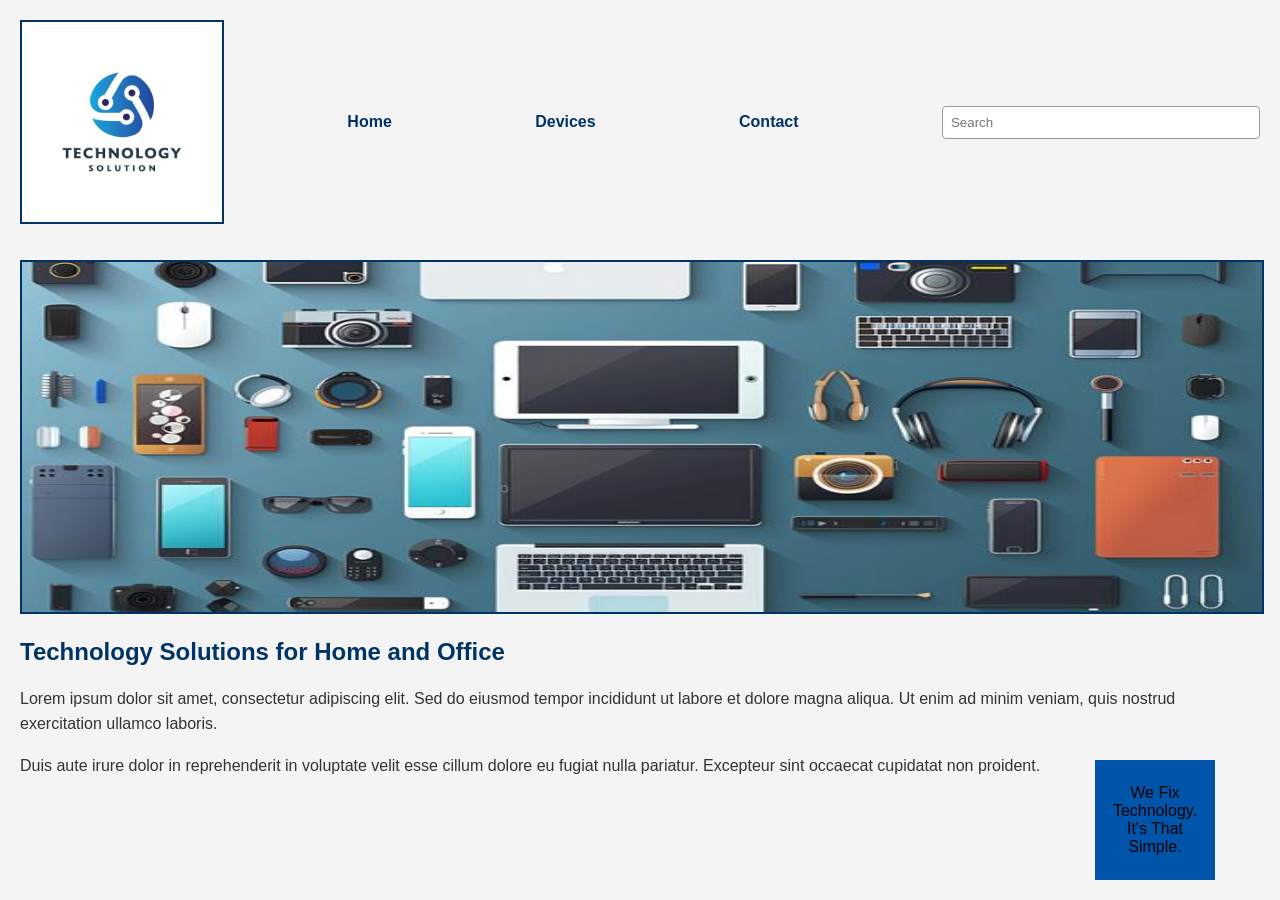
==== index.html @ 738a14a9 "first commit" ====
<!DOCTYPE html>
<html>

<head>
    <meta charset="UTF-8">
    <link rel="stylesheet" href="style.css">
    
    <title>Technology Solutions</title>
</head>

<body>
    <header>
        <img src = "Technology Solutions Logo.jpg" width="200px" height="200px" alt ="Tech Solutions Logo">
        <a href="index.html">Home</a>
        <a href="devices.html">Devices</a>
        <a href="contacts.html">Contact</a>
        <input type="text" placeholder="Search">
    </header>

    <br><br>

    <img src="A New Home Page Banner.jpg" class="home-page">

    <h2>Technology Solutions for Home and Office</h2>

    <p>
        Lorem ipsum dolor sit amet, consectetur adipiscing elit.
        Sed do eiusmod tempor incididunt ut labore et dolore magna aliqua.
        Ut enim ad minim veniam, quis nostrud exercitation ullamco laboris.
    </p>

    <p>
        Duis aute irure dolor in reprehenderit in voluptate velit esse
        cillum dolore eu fugiat nulla pariatur. Excepteur sint occaecat
        cupidatat non proident.
    </p>

    <div class = "home-info">We Fix Technology. It's That Simple.</div>

</body>

</html>
---- style.css ----
body {
    font-family: Arial, Helvetica, sans-serif;
    background-color: #f4f4f4;
    color: #333333;
    margin: 20px;
}

header {
    display: flex;
    justify-content: space-between;
    align-items: center;
}

h2:first-of-type {
    color: #003366;
}

a {
    text-decoration: none;
    color: #003366;
    font-weight: bold;
    margin-right: 20px;
}

a:hover {
    color: #0077cc;
}

input[type="text"],
input[type="email"],
textarea {
    width: 300px;
    padding: 8px;
    border: 1px solid #999999;
    border-radius: 4px;
}

img {
    border: 2px solid #003366;
}

h2 {
    color: #003366;
}

h3 {
    color: #0055aa;
}

p {
    line-height: 1.6;
}

ul {
    line-height: 1.8;
}

button {
    background-color: #003366;
    color: white;
    border: none;
    padding: 10px 18px;
    font-size: 16px;
    border-radius: 5px;
    cursor: pointer;
}

button:hover {
    background-color: #0055aa;
}

.devices {
    width: 100px;
    height: 100px;
}

.home-page {
    width: 100%;
    height: 350px;
}

.contact {
    width: 100px;
    height: 100px;
}

.home-info {
    background-color: #0055aa;
    color: black;
    position: absolute;
    bottom: 20px;  
    right: 65px;  
    width: 120px; 
    height: 120px;
    display: flex;
    align-items: center;   
    justify-content: center; 
    text-align: center;
    padding: 10px;
    box-sizing: border-box;
}
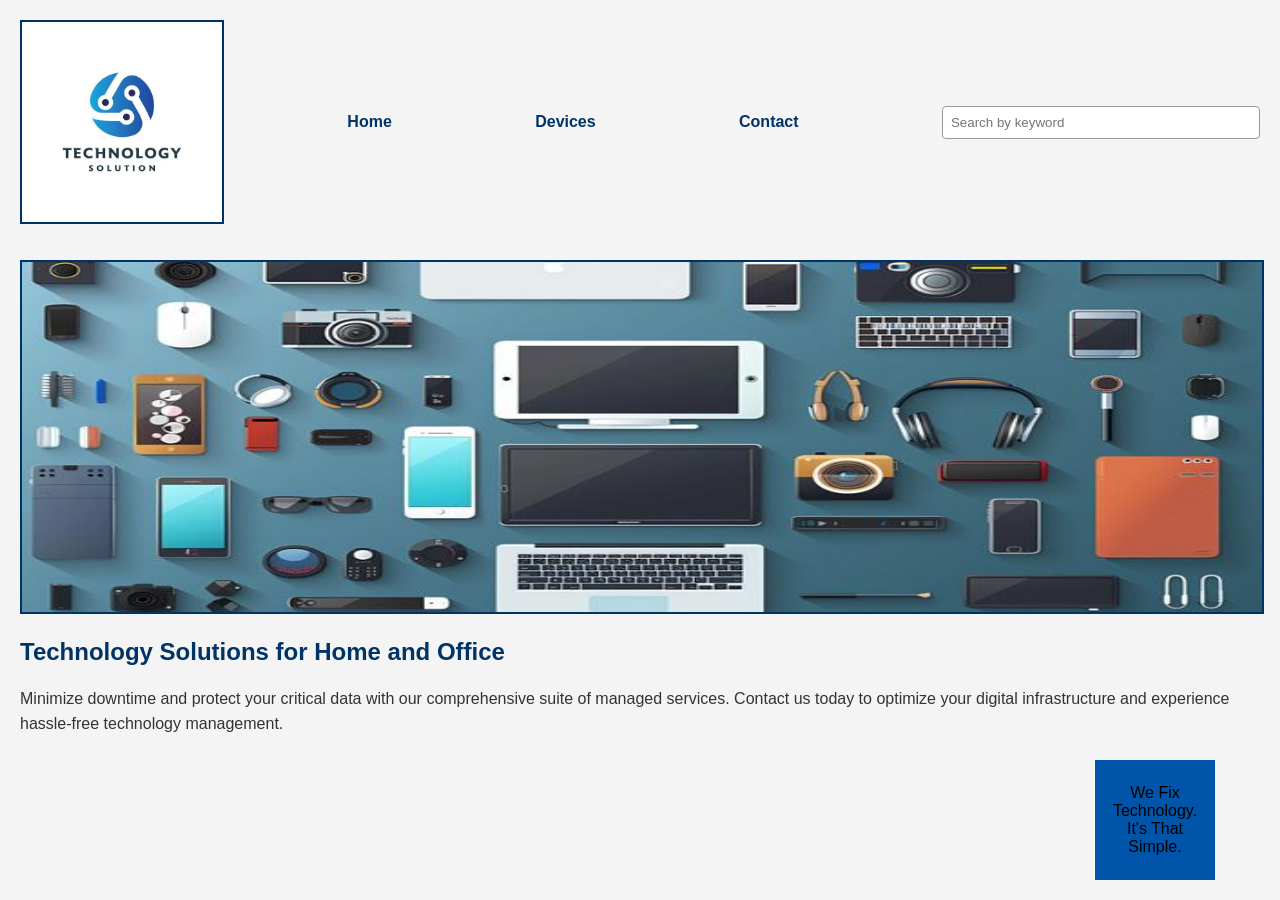
==== commit 5803eb9a: "first commit" ====
--- a/index.html
+++ b/index.html
@@ -14,7 +14,7 @@
         <a href="index.html">Home</a>
         <a href="devices.html">Devices</a>
         <a href="contacts.html">Contact</a>
-        <input type="text" placeholder="Search">
+        <input type="text" placeholder="Search by keyword">
     </header>
 
     <br><br>
@@ -24,15 +24,8 @@
     <h2>Technology Solutions for Home and Office</h2>
 
     <p>
-        Lorem ipsum dolor sit amet, consectetur adipiscing elit.
-        Sed do eiusmod tempor incididunt ut labore et dolore magna aliqua.
-        Ut enim ad minim veniam, quis nostrud exercitation ullamco laboris.
-    </p>
-
-    <p>
-        Duis aute irure dolor in reprehenderit in voluptate velit esse
-        cillum dolore eu fugiat nulla pariatur. Excepteur sint occaecat
-        cupidatat non proident.
+        Minimize downtime and protect your critical data with our comprehensive suite of managed services.
+        Contact us today to optimize your digital infrastructure and experience hassle-free technology management.
     </p>
 
     <div class = "home-info">We Fix Technology. It's That Simple.</div>
--- a/style.css
+++ b/style.css
@@ -98,4 +98,54 @@
     text-align: center;
     padding: 10px;
     box-sizing: border-box;
-}+}
+
+h6 {
+    color: #000;
+    text-align: center;
+}
+
+.repair {
+    text-align: center;
+}
+
+#repairCards {
+    display: flex;
+    flex-direction: row;
+    gap: 20px;
+    margin-top: 30px;
+    justify-content: space-between;
+}
+
+.store-card {
+    background-color: #e6f2ff;
+    border: 1px solid #bd31ff;
+    border-radius: 8px;
+    padding: 20px;
+    width: 220px;
+    text-align: center;
+    box-shadow: 0 4px 6px rgba(0, 0, 0, 0.05);
+    transition: transform 0.2s ease;
+}
+
+.store-card:hover {
+    transform: translateY(-5px)
+}
+
+.store-logo {
+  height: 60px;
+  max-width: 100px;
+  object-fit: contain;
+  margin-bottom: 10px;
+  border: none !important;
+  background: transparent;
+}
+
+.store-card h3 {
+  margin: 10px 0 5px 0;
+}
+
+.store-card p {
+  margin: 0 0 15px 0;
+  font-size: 14px;
+}
